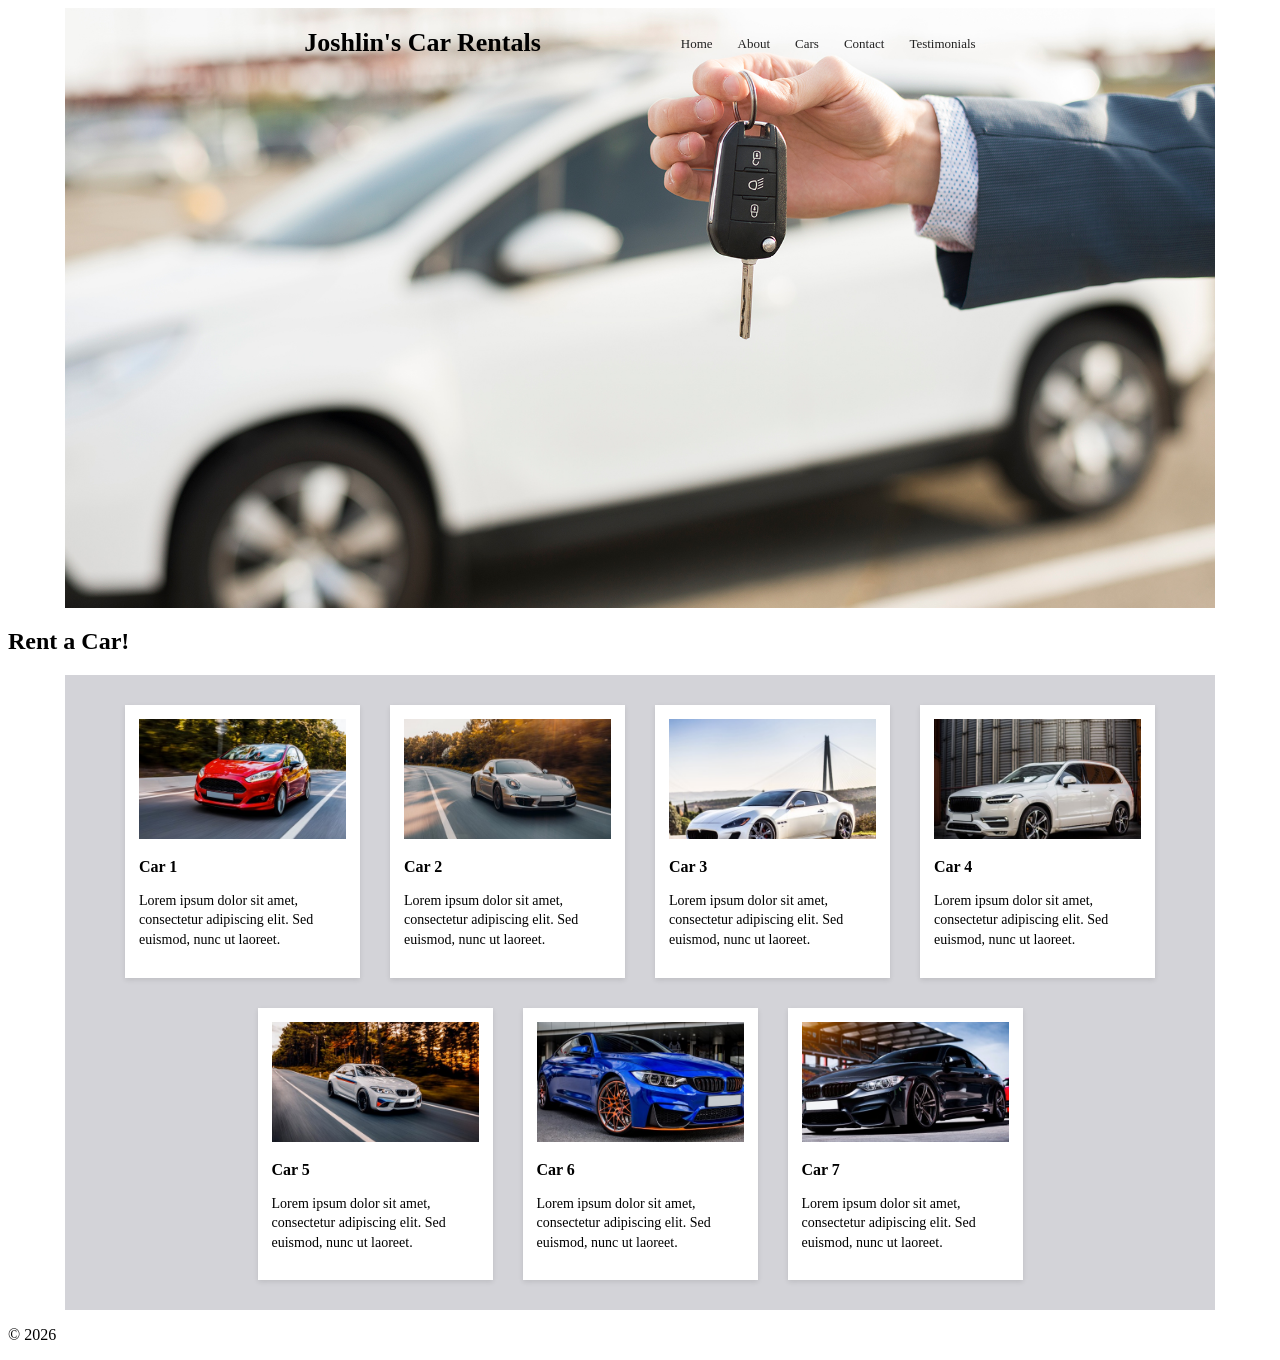
==== index.html @ ad3a8c93 "Flex box" ====
<!DOCTYPE html>
<html lang="en"> 
    <head>
        <meta charset="UTF-8">
        <meta name="viewport" content="width=device-width, initial-scale=1.0">
        <meta name="Joshlin's Car Rentals" content="A website to rent cars">
        <meta name="Joshlin Bauer" content="Authors Name">
        <link rel="stylesheet" href="styles.css">
        <title>Joshlin's Car Rentals</title>
    </head>
    
    <body>
        <section class="hero">

        <header>
            <h1>Joshlin's Car Rentals</h1>
        </header>
<nav>
        <a href="index.html">Home</a>
        <a href="about.html">About</a>
        <a href="cars.html">Cars</a>
        <a href="contact.html">Contact</a>
        <a href="testimonials.html">Testimonials</a>
</nav>
        </section>

        <main>
            <h2>Rent a Car!</h2>
            <section class="featured-cars">
                <h2>Featured Cars</h2>
                <div class="car-container">

                    <div class="car-card">
                        <img src="car_1.jpg" alt="Car 1">
                        <h3>Car 1</h3>
                        <p>Lorem ipsum dolor sit amet, consectetur adipiscing elit. Sed euismod, nunc ut laoreet.</p>
                    </div>

                    <div class="car-card">
                        <img src="car_2.jpg" alt="Car 2">
                        <h3>Car 2</h3>
                        <p>Lorem ipsum dolor sit amet, consectetur adipiscing elit. Sed euismod, nunc ut laoreet.</p>
                    </div>

                    <div class="car-card">
                        <img src="car_3.jpg" alt="Car 3">
                        <h3>Car 3</h3>
                        <p>Lorem ipsum dolor sit amet, consectetur adipiscing elit. Sed euismod, nunc ut laoreet.</p>
                    </div>

                    <div class="car-card">
                        <img src="car_4.jpg" alt="Car 4">
                        <h3>Car 4</h3>
                        <p>Lorem ipsum dolor sit amet, consectetur adipiscing elit. Sed euismod, nunc ut laoreet.</p>
                    </div>

                    <div class="car-card">
                        <img src="car_5.jpg" alt="Car 5">
                        <h3>Car 5</h3>
                        <p>Lorem ipsum dolor sit amet, consectetur adipiscing elit. Sed euismod, nunc ut laoreet.</p>
                    </div>

                    <div class="car-card">
                        <img src="car_6.jpg" alt="Car 6">
                        <h3>Car 6</h3>
                        <p>Lorem ipsum dolor sit amet, consectetur adipiscing elit. Sed euismod, nunc ut laoreet.</p>
                    </div>

                    <div class="car-card">
                        <img src="car_7.jpg" alt="Car 7">
                        <h3>Car 7</h3>
                        <p>Lorem ipsum dolor sit amet, consectetur adipiscing elit. Sed euismod, nunc ut laoreet.</p>
                    </div>

                </div>
            </section>
        </main>
        
        <footer>
            <p>&copy 2026</p>
        </footer>
    </body>
</html>
---- styles.css ----
.hero {
background-image: url("hero_1.jpg");
background-size: cover;
background-position: center;
background-repeat: no-repeat;
width: 100%;
max-width: 1150px;
min-height: 600px;
margin: 0 auto;
padding: 20px;
box-sizing: border-box;
display: flex;
justify-content: center;
align-items: flex-start;
gap: 140px;
}

.hero header h1 {
  font-size: 26px;
  margin: 0;
  white-space: nowrap;
}

.hero nav {
  display: flex;
  align-items: center;
  gap: 25px;
  margin-top: 8px;
}

.hero nav a {
  color: #222;
  text-decoration: none;
  font-size: 13px;
}

.hero nav a:hover {
  color: cadetblue;
  text-decoration: underline;
}

.hero-image {
  width: 100%;
  max-width: none;
  height: auto;
  margin-top: 20px;
  display: block;
}

@media (max-width: 768px) {
  .hero {
    flex-direction: column;
    align-items: center;
    justify-content: flex-start;
    gap: 15px;
    min-height: 500px;
    padding: 20px;
    text-align: center;
  }

  .hero nav {
    justify-content: center;
    flex-wrap: wrap;
    gap: 20px;
    margin-top: 0;
  }

  .hero header h1 {
    font-size: 26px;
  }
}

.featured-cars {
 max-width: 1150px;
 margin: 0 auto;
 padding: 30px;
 box-sizing: border-box;
 background-color: #d3d3d8;
 text-align: left;
}

.featured-cars h2 {
 display: none;
}

.car-container {
 display: flex;
 flex-wrap: wrap;
 justify-content: center;
 gap: 30px;
}

.car-card {
flex: 0 0 235px;
box-sizing: border-box;
background-color: white;
padding: 14px;
box-shadow: 0 2px 5px rgba(0, 0, 0, 0.1);
}

.car-card img {
  width: 100%;
  height: 120px;
  object-fit: cover;
}

.car-card h3 {
  font-size: 16px;
  font-weight: bold;
  margin: 15px 0;
}

.featured-cars .car-card p {
  font-size: 14px;
  font-weight: normal;
  line-height: 1.4;
}
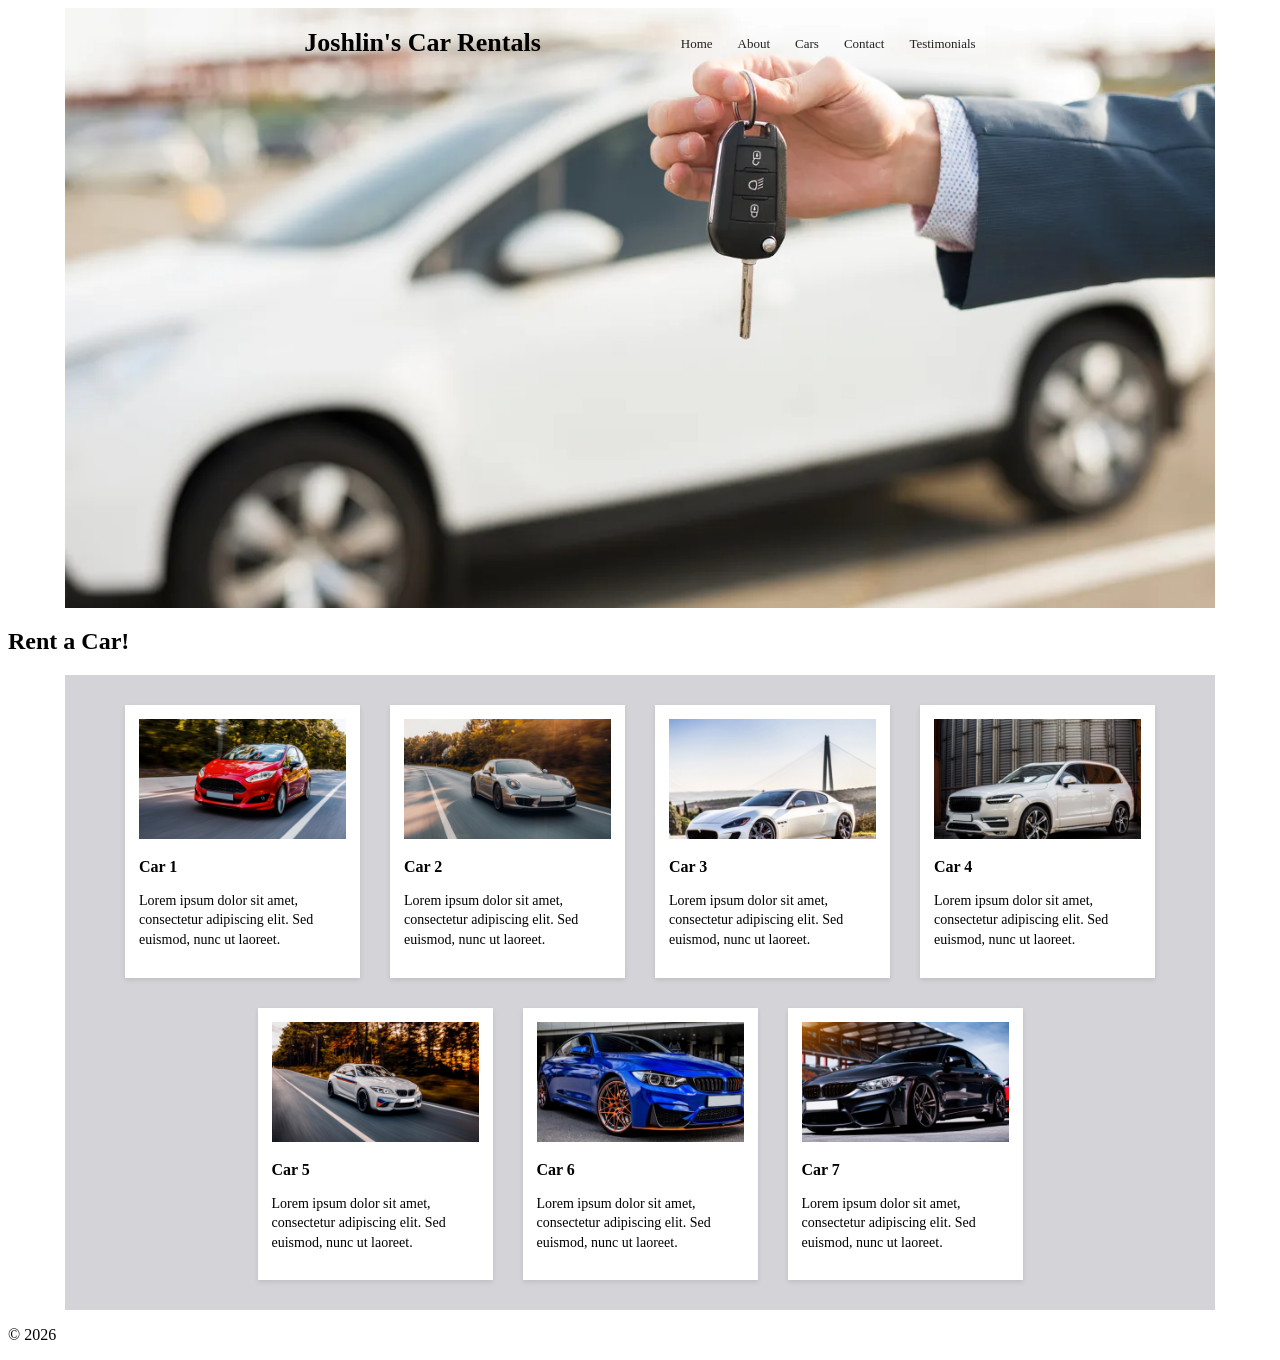
==== commit 9ff93d42: "Responsive" ====
--- a/index.html
+++ b/index.html
@@ -31,43 +31,71 @@
                 <div class="car-container">
 
                     <div class="car-card">
-                        <img src="car_1.jpg" alt="Car 1">
+                        <picture>
+                            <source media="(max-width: 320px)" srcset="car_1-320w.webp" type="image/webp">
+                            <source srcset="car_1-480w.webp" type="image/webp">
+                            <img src="car_1.jpg" alt="Car 1">
+                        </picture>
                         <h3>Car 1</h3>
-                        <p>Lorem ipsum dolor sit amet, consectetur adipiscing elit. Sed euismod, nunc ut laoreet.</p>
+                            <p>Lorem ipsum dolor sit amet, consectetur adipiscing elit. Sed euismod, nunc ut laoreet.</p>
                     </div>
 
                     <div class="car-card">
-                        <img src="car_2.jpg" alt="Car 2">
+                        <picture>
+                            <source media="(max-width: 320px)" srcset="car_2-320w.webp" type="image/webp">
+                            <source srcset="car_2-480w.webp" type="image/webp">
+                            <img src="car_2.jpg" alt="Car 2">
+                        </picture>
                         <h3>Car 2</h3>
                         <p>Lorem ipsum dolor sit amet, consectetur adipiscing elit. Sed euismod, nunc ut laoreet.</p>
                     </div>
 
                     <div class="car-card">
-                        <img src="car_3.jpg" alt="Car 3">
+                        <picture>
+                            <source media="(max-width: 320px)" srcset="car_3-320w.webp" type="image/webp">
+                            <source srcset="car_3-480w.webp" type="image/webp">
+                            <img src="car_3.jpg" alt="Car 3">
+                        </picture>
                         <h3>Car 3</h3>
                         <p>Lorem ipsum dolor sit amet, consectetur adipiscing elit. Sed euismod, nunc ut laoreet.</p>
                     </div>
 
                     <div class="car-card">
-                        <img src="car_4.jpg" alt="Car 4">
+                        <picture>
+                            <source media="(max-width: 320px)" srcset="car_4-320w.webp" type="image/webp">
+                            <source srcset="car_4-480w.webp" type="image/webp">
+                            <img src="car_4.jpg" alt="Car 4">
+                        </picture>
                         <h3>Car 4</h3>
                         <p>Lorem ipsum dolor sit amet, consectetur adipiscing elit. Sed euismod, nunc ut laoreet.</p>
                     </div>
 
                     <div class="car-card">
-                        <img src="car_5.jpg" alt="Car 5">
+                        <picture>
+                            <source media="(max-width: 320px)" srcset="car_5-320w.webp" type="image/webp">
+                            <source srcset="car_5-480w.webp" type="image/webp">
+                            <img src="car_5.jpg" alt="Car 5">
+                        </picture>
                         <h3>Car 5</h3>
                         <p>Lorem ipsum dolor sit amet, consectetur adipiscing elit. Sed euismod, nunc ut laoreet.</p>
                     </div>
 
                     <div class="car-card">
-                        <img src="car_6.jpg" alt="Car 6">
+                        <picture>
+                            <source media="(max-width: 320px)" srcset="car_6-320w.webp" type="image/webp">
+                            <source srcset="car_6-480w.webp" type="image/webp">
+                            <img src="car_6.jpg" alt="Car 6">
+                        </picture>
                         <h3>Car 6</h3>
                         <p>Lorem ipsum dolor sit amet, consectetur adipiscing elit. Sed euismod, nunc ut laoreet.</p>
                     </div>
 
                     <div class="car-card">
-                        <img src="car_7.jpg" alt="Car 7">
+                        <picture>
+                            <source media="(max-width: 320px)" srcset="car_7-320w.webp" type="image/webp">
+                            <source srcset="car_7-480w.webp" type="image/webp">
+                            <img src="car_7.jpg" alt="Car 7">
+                        </picture>
                         <h3>Car 7</h3>
                         <p>Lorem ipsum dolor sit amet, consectetur adipiscing elit. Sed euismod, nunc ut laoreet.</p>
                     </div>
--- a/styles.css
+++ b/styles.css
@@ -16,7 +16,7 @@
 }
 
 .hero header h1 {
-  font-size: 26px;
+  font-size: clamp(20px, 3vw, 26px);
   margin: 0;
   white-space: nowrap;
 }
@@ -31,20 +31,12 @@
 .hero nav a {
   color: #222;
   text-decoration: none;
-  font-size: 13px;
+  font-size: clamp(11px, 1.5vw, 13px);
 }
 
 .hero nav a:hover {
   color: cadetblue;
   text-decoration: underline;
-}
-
-.hero-image {
-  width: 100%;
-  max-width: none;
-  height: auto;
-  margin-top: 20px;
-  display: block;
 }
 
 @media (max-width: 768px) {
@@ -64,9 +56,29 @@
     gap: 20px;
     margin-top: 0;
   }
+}
 
-  .hero header h1 {
-    font-size: 26px;
+@supports (background-image: url("hero_1-480w.webp")) {
+  .hero {
+    background-image: url("hero_1-480w.webp");
+  }
+
+  @media (min-width: 481px) {
+    .hero {
+      background-image: url("hero_1-768w.webp");
+    }
+  }
+
+  @media (min-width: 769px) {
+    .hero {
+      background-image: url("hero_1-1024w.webp");
+    }
+  }
+
+  @media (min-width: 1025px) {
+    .hero {
+      background-image: url("hero_1-1280w.webp");
+    }
   }
 }
 
@@ -98,6 +110,11 @@
 box-shadow: 0 2px 5px rgba(0, 0, 0, 0.1);
 }
 
+.car-card picture {
+  display: block;
+  width: 100%;
+}
+
 .car-card img {
   width: 100%;
   height: 120px;
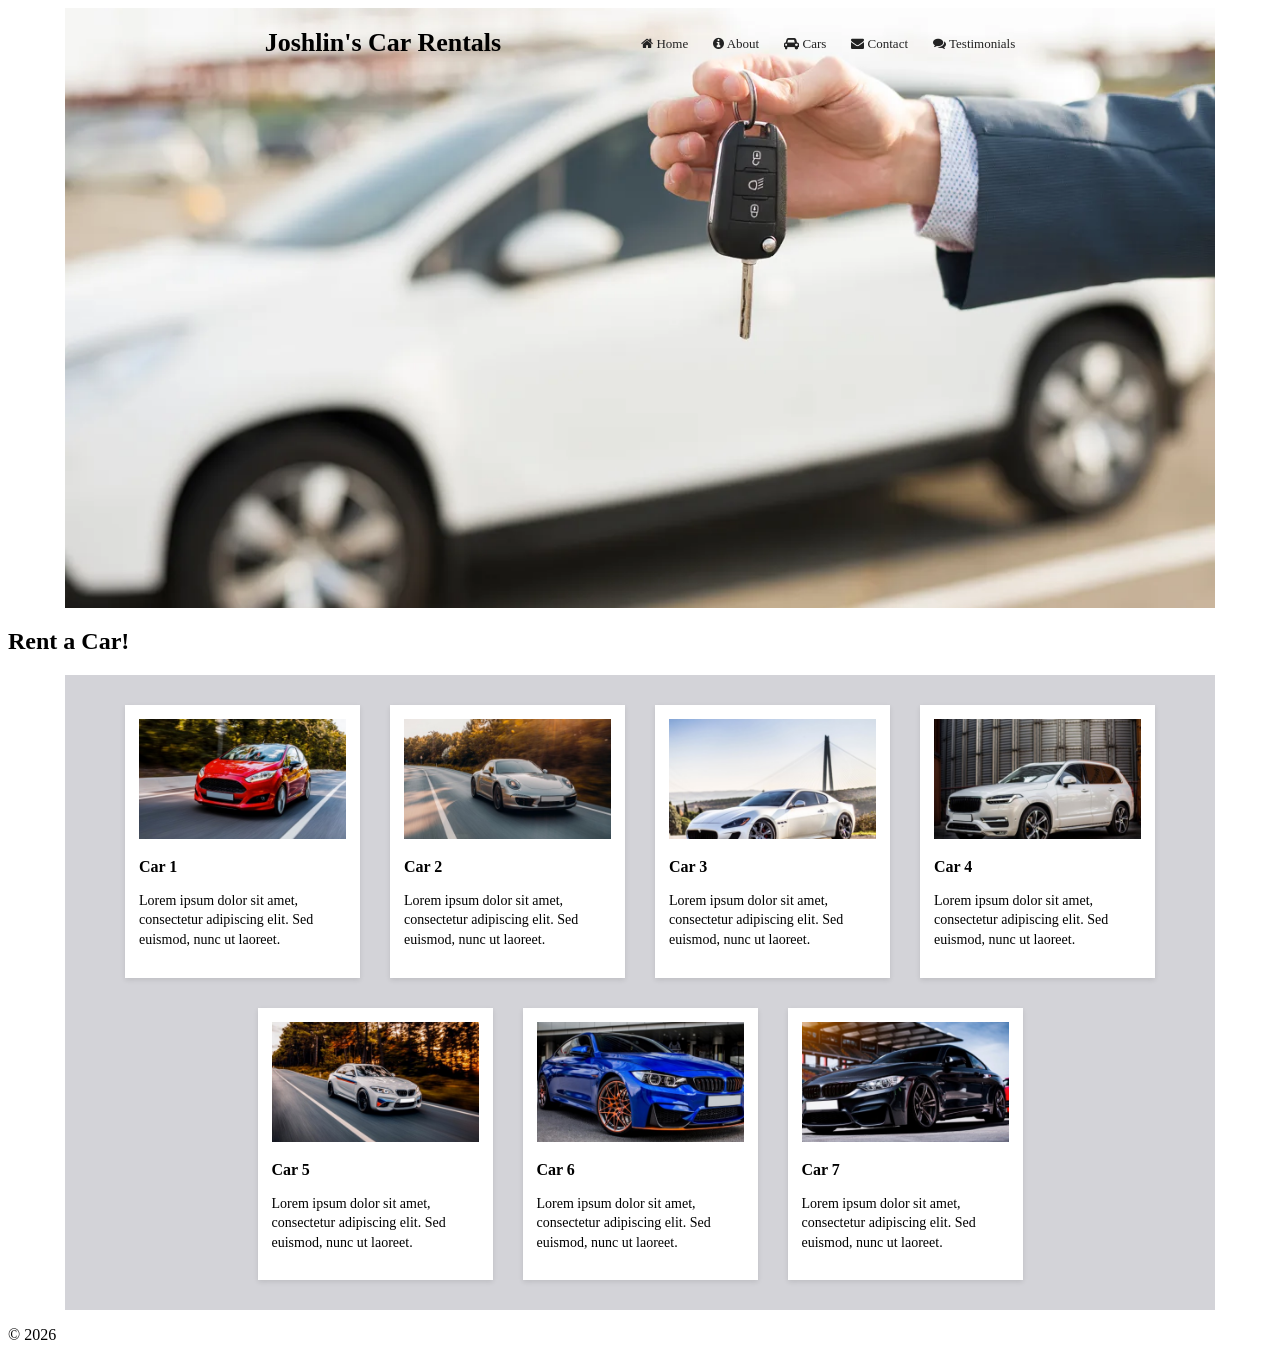
==== commit f5e16502: "Navigating" ====
--- a/index.html
+++ b/index.html
@@ -7,6 +7,8 @@
         <meta name="Joshlin Bauer" content="Authors Name">
         <link rel="stylesheet" href="styles.css">
         <title>Joshlin's Car Rentals</title>
+        <link rel="stylesheet"
+        href="https://cdnjs.cloudflare.com/ajax/libs/font-awesome/4.7.0/css/font-awesome.min.css">
     </head>
     
     <body>
@@ -15,12 +17,28 @@
         <header>
             <h1>Joshlin's Car Rentals</h1>
         </header>
-<nav>
-        <a href="index.html">Home</a>
-        <a href="about.html">About</a>
-        <a href="cars.html">Cars</a>
-        <a href="contact.html">Contact</a>
-        <a href="testimonials.html">Testimonials</a>
+
+<nav class="navbar">
+    <button class="nav-toggle" id="nav-toggle" type="button">
+        <i class="fa fa-bars"></i>
+    </button>
+    <div class="nav-links" id="nav-links">
+        <a href="index.html">
+            <i class="fa fa-home"></i> Home
+        </a>
+        <a href="about.html">
+            <i class="fa fa-info-circle"></i> About
+        </a>
+        <a href="cars.html">
+            <i class="fa fa-car"></i> Cars
+        </a>
+        <a href="contact.html">
+            <i class="fa fa-envelope"></i> Contact
+        </a>
+        <a href="testimonials.html">
+            <i class="fa fa-comments"></i> Testimonials
+        </a>
+    </div>
 </nav>
         </section>
 
@@ -107,5 +125,6 @@
         <footer>
             <p>&copy 2026</p>
         </footer>
+        <script src="script.js"></script>
     </body>
 </html>
--- a/styles.css
+++ b/styles.css
@@ -133,4 +133,53 @@
   line-height: 1.4;
 }
 
+.navbar {
+  display: flex;
+  align-items: center;
+}
 
+.nav-links {
+  display: flex;
+  align-items: center;
+  gap: 25px;
+}
+
+.nav-links a {
+  color: #222;
+  text-decoration: none;
+}
+
+.nav-toggle {
+  display: none;
+  background: none;
+  border: none;
+  font-size: 28px;
+  cursor: pointer;
+}
+
+@media (max-width: 600px) {
+
+  .navbar {
+    flex-direction: column;
+    align-items: center;
+  }
+
+  .nav-toggle {
+    display: block;
+  }
+
+  .nav-links {
+    display: none;
+    flex-direction: column;
+    align-items: center;
+    width: 100%;
+    gap: 15px;
+    margin-top: 15px;
+  }
+
+  .nav-links.show {
+    display: flex;
+  }
+}
+
+
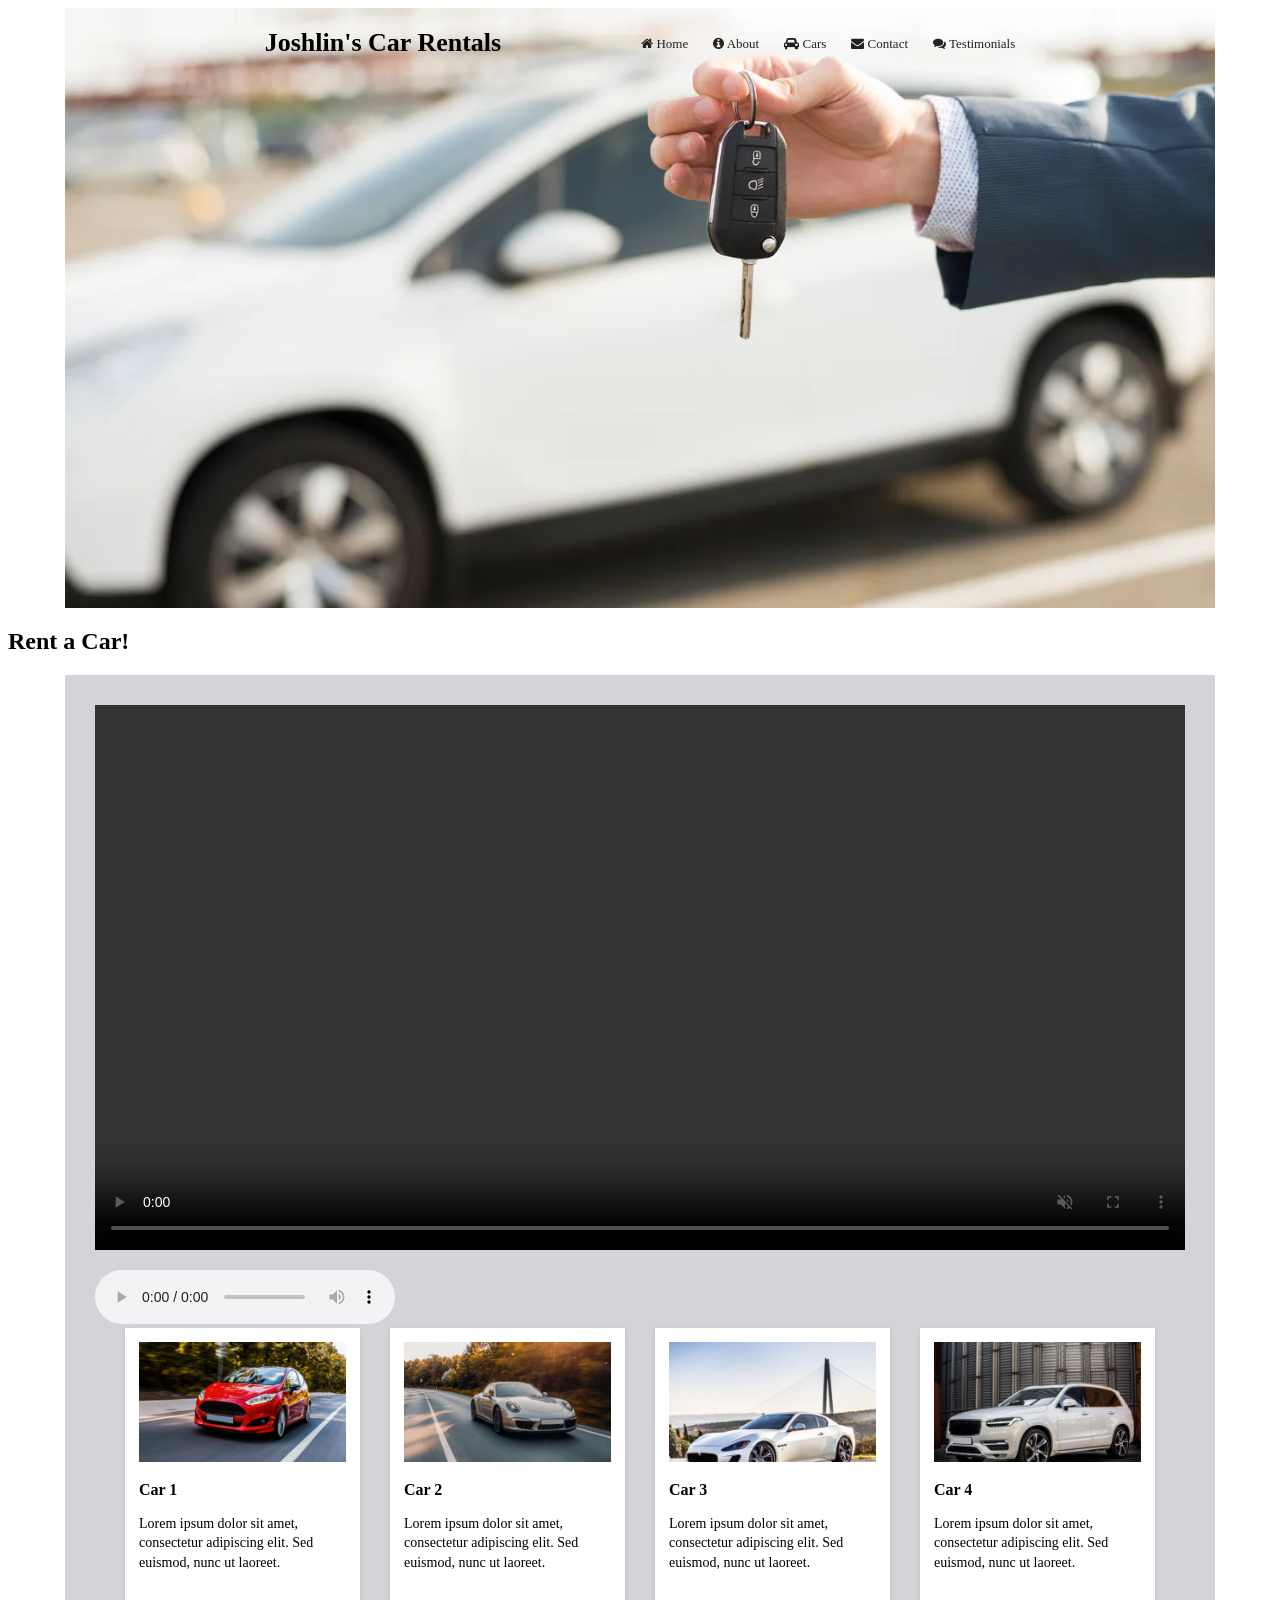
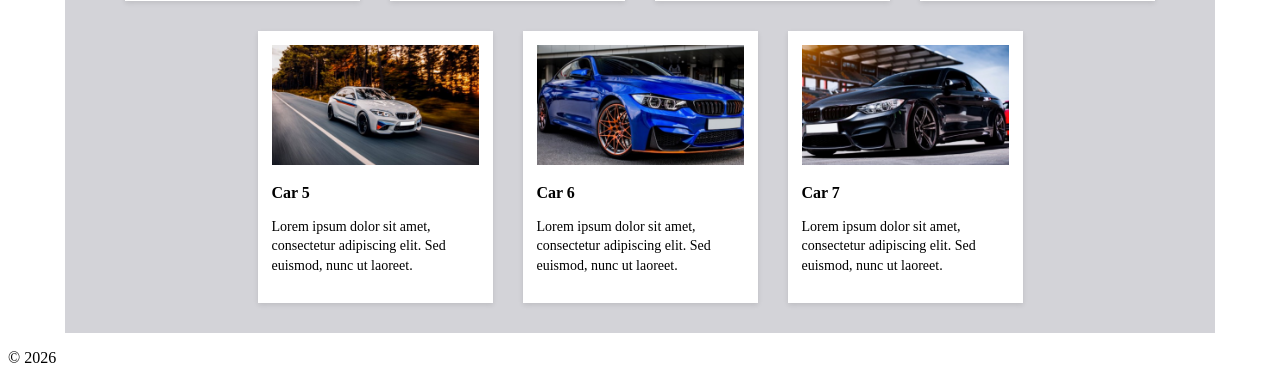
==== commit 53e1ec73: "Driving Video and Music" ====
--- a/index.html
+++ b/index.html
@@ -3,7 +3,7 @@
     <head>
         <meta charset="UTF-8">
         <meta name="viewport" content="width=device-width, initial-scale=1.0">
-        <meta name="Joshlin's Car Rentals" content="A website to rent cars">
+        <meta name="description" content="SWDV-116 Lab 9">
         <meta name="Joshlin Bauer" content="Authors Name">
         <link rel="stylesheet" href="styles.css">
         <title>Joshlin's Car Rentals</title>
@@ -45,6 +45,20 @@
         <main>
             <h2>Rent a Car!</h2>
             <section class="featured-cars">
+
+                <video id="drivingVideo" class="driving-video" autoplay muted controls playsinline>
+                <source src="DrivingVideo.mp4" type="video/mp4">
+
+                <track src="driving.vtt" kind="subtitles" srclang="en" label="English" default>
+
+                Your browser does not support the video tag.
+            </video>
+
+            <audio autoplay controls>
+                <source src="DrivingMusic.mp4" type="audio/mpeg">
+                Your browser does not support the audio element.
+            </audio>
+
                 <h2>Featured Cars</h2>
                 <div class="car-container">
 
--- a/styles.css
+++ b/styles.css
@@ -1,3 +1,17 @@
+.driving-video {
+  display: block;
+  width: 100%;
+  max-width: none;
+  height: auto;
+  margin: 0 0 20px 0;
+}
+
+.driving-audio {
+  display: block;
+  width: 100%;
+  margin: 0 0 30px 0;
+}
+
 .hero {
 background-image: url("hero_1.jpg");
 background-size: cover;
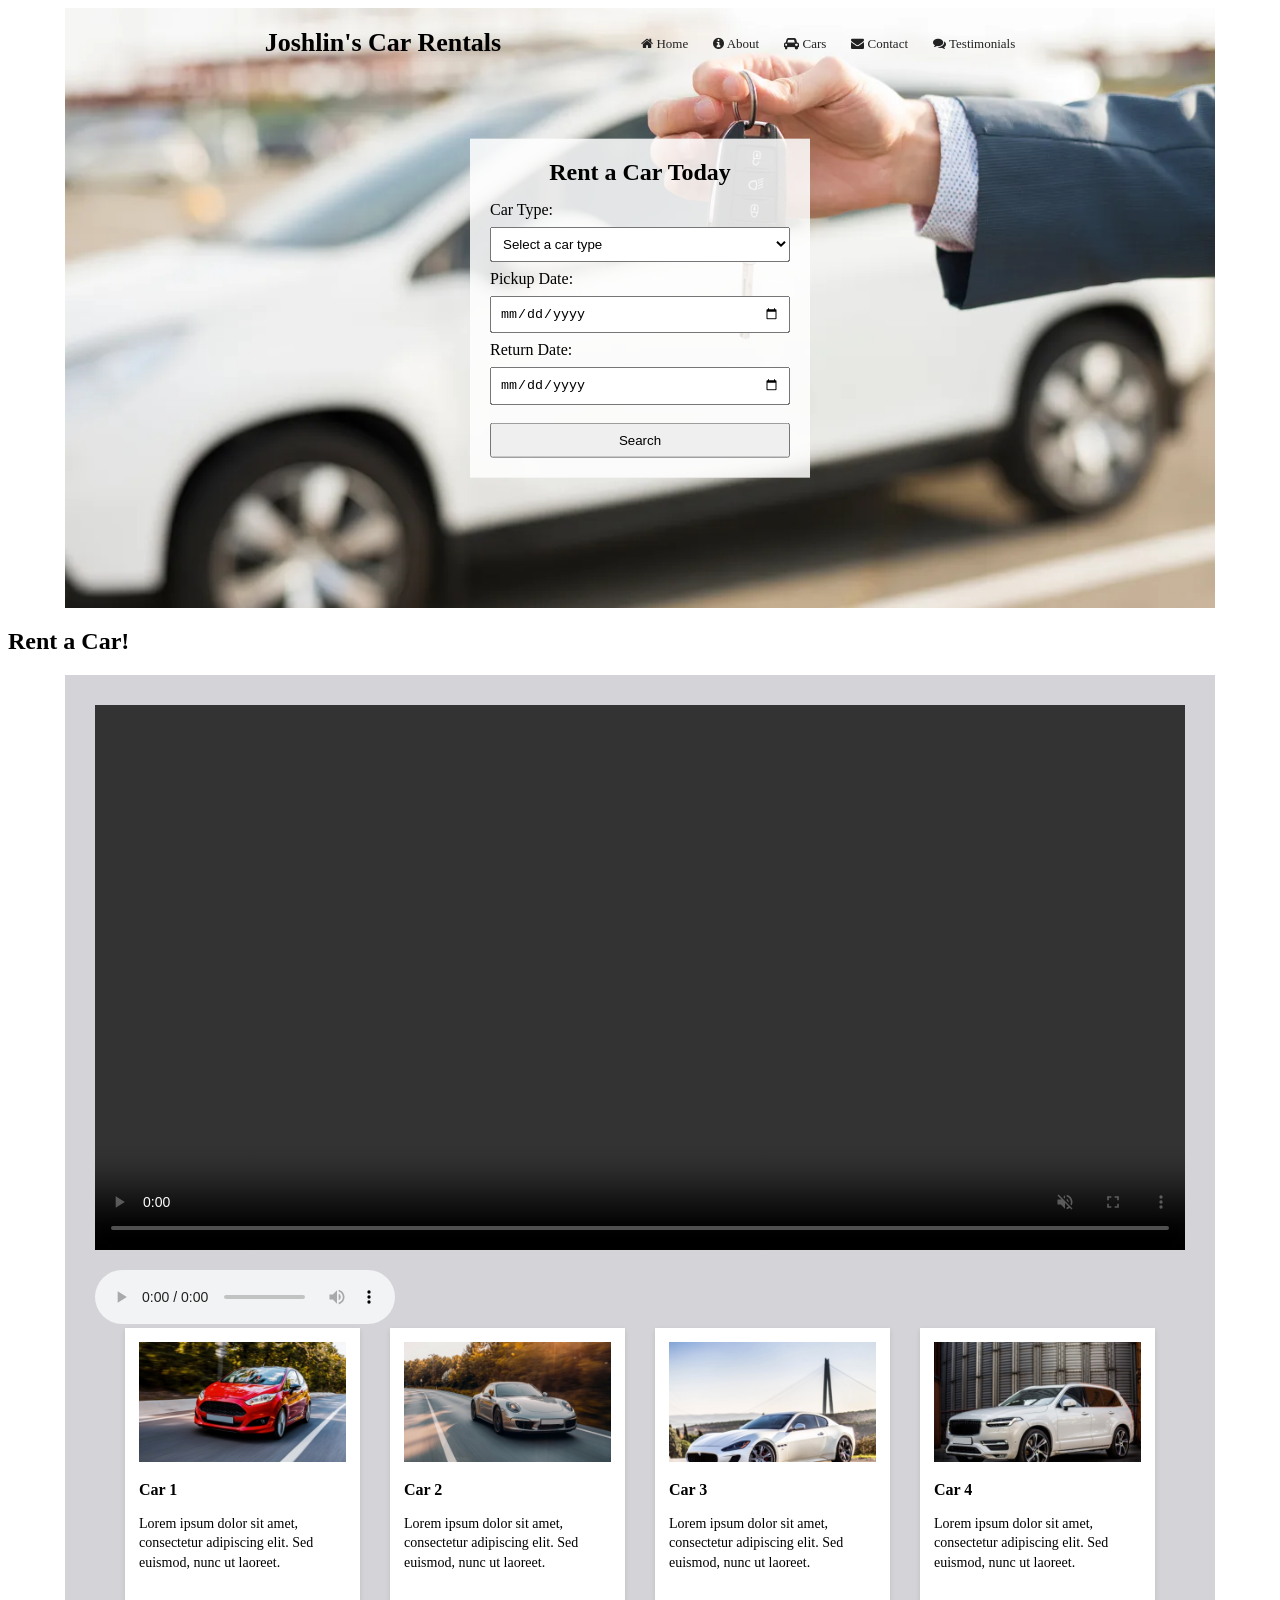
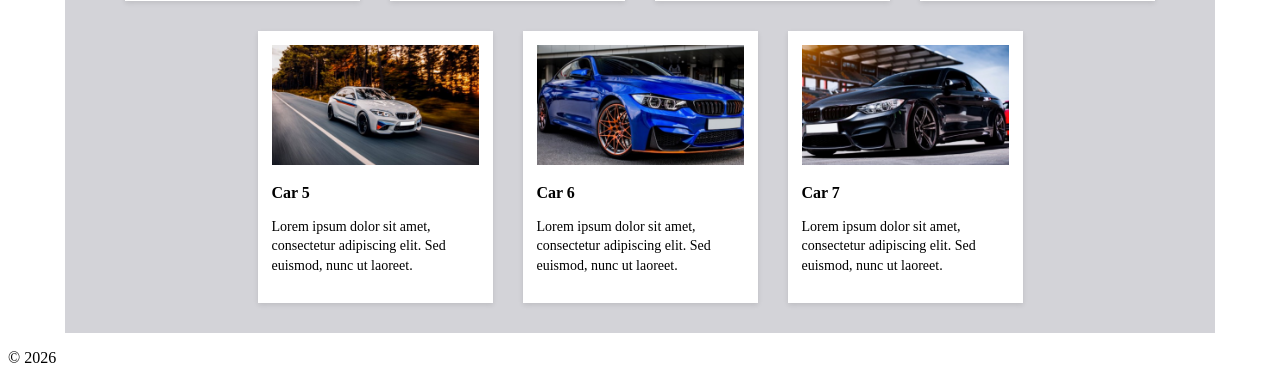
==== commit 3c72e6d1: "Form" ====
--- a/index.html
+++ b/index.html
@@ -3,7 +3,7 @@
     <head>
         <meta charset="UTF-8">
         <meta name="viewport" content="width=device-width, initial-scale=1.0">
-        <meta name="description" content="SWDV-116 Lab 9">
+        <meta name="description" content="SWDV-116 Lab 10">
         <meta name="Joshlin Bauer" content="Authors Name">
         <link rel="stylesheet" href="styles.css">
         <title>Joshlin's Car Rentals</title>
@@ -40,6 +40,31 @@
         </a>
     </div>
 </nav>
+
+    <div class="rental-search">
+        <h2>Rent a Car Today</h2>
+
+        <form action="cars.html" method="GET">
+            <label for="type">Car Type:</label>
+            <select id="type" name="type">
+                <option value="">Select a car type</option>
+                <option value="economy"></option>
+                <option value="sedan">Sedan</option>
+                <option value="suv">SUV</option>
+                <option value="luxury">Luxury</option>
+            </select>
+
+            <label for="pickup">Pickup Date:</label>
+            <input type="date" id="pickup" name="pickup">
+
+            <label for="return">Return Date:</label>
+            <input type="date" id="return" name="return">
+
+            <input type="submit" value="Search">
+        </form>
+    </div>
+
+    </div>
         </section>
 
         <main>
--- a/styles.css
+++ b/styles.css
@@ -196,4 +196,43 @@
   }
 }
 
-
+.hero {
+  position: relative;
+}
+
+.rental-search {
+  position: absolute;
+  top: 50%;
+  left: 50%;
+  transform: translate(-50%, -50%);
+  width: 300px;
+  padding: 20px;
+  background-color: rgba(255, 255, 255, 0.85);
+}
+
+.rental-search h2 {
+  text-align: center;
+  margin-top: 0;
+  margin-bottom: 15px;
+}
+
+.rental-search form {
+  display: flex;
+  flex-direction: column;
+  gap: 8px;
+}
+
+.rental-search select, .rental-search input {
+  padding: 8px;
+  box-sizing: border-box;
+  width: 100%;
+}
+
+.rental-search input[type="submit"] {
+  margin-top: 10px;
+  cursor: pointer;
+}
+
+
+
+
